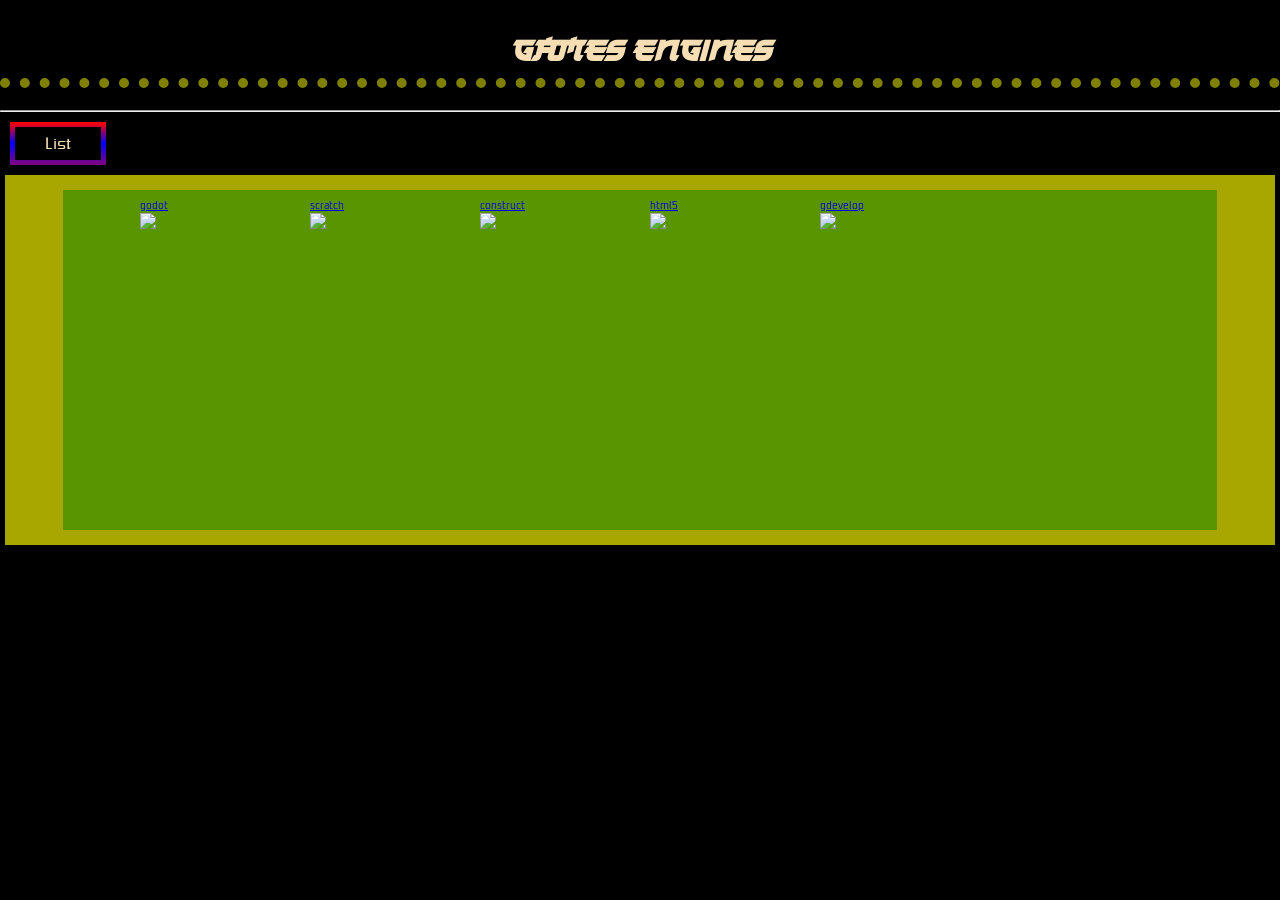
==== pages/Game Engine.html @ df312651 "Add files via upload" ====
<!DOCTYPE html>
<html  translate="no" lang="en">
<head>
   <link rel="stylesheet" href="../styles/defult.css">
    <meta charset="UTF-8">
    <meta name="viewport" content="width=device-width, initial-scale=1.0">
    <title>My favourite itch.io tags Games</title>
</head>
<body>
    <!-- <div class="tab-fath" id="tabFather">
    </div> -->
    <div class="pause-container pause-active" id="PauseMenu"></div>
    <h1 class="tag-caption" style="text-align:center;">Games Engines</h1>
    <hr>
    <div class="button-grid-list" id="button_gridList">
        <button type="button" id="gridList">
            
        </button>
    </div>
    <div class="list-grid-gallery">
    <div class="grid-gallery" id="gridGallery">
    </div>
    <div class="list-gallery" id="listGallery">
        <div class="col-list" id="colList">
            <ol id="orderingPos">
                
            </ol>
        </div>
    </div>
</div>
</body>
<script src="../scripts/defa.js"></script>
<script src="../scripts/gridList.js"></script>
<script src="../scripts/create_grid.js"></script>
<script>
    var Games_Engines = [
                        ['godot','tag-godot'],
                        ['scratch','tag-scratch'],
                        ['construct','made-with-construct'],
                        ['html5','html5'],
                        ['gdevelop','made-with-gdevelop'],
                    ];
    gridMaker(Games_Engines,"https://itch.io/games/free/platform-window/",'Game Engine',namba++);                                   
</script>
</html>
---- styles/defult.css ----
@font-face {
    font-family: OxaniumRe;
    src: url("Fonts/Oxanium-Regular.ttf");
}
@font-face {
    font-family: JP2020;
    src: url("Fonts/JAPANESE_2020\ ITALIC.ttf");
}
@font-face {
    font-family: main-titi;
    src: url("Fonts/Critical-Mass-LDR_0.ttf");
}
@font-face {
    font-family: em-titi;
    src: url("Fonts/emad-jannat-regular_0.ttf");
}
:root{
    --neon-conic:conic-gradient(red,magenta,purple,blue);
}
body
{
    background: #000;
    margin: 0;
    padding: 0;
    box-sizing: border-box;
    /* animation: showMeMyPage 250ms linear; */
}
/* @keyframes showMeMyPage {
    from{
        transform: scale(0);
        
    }
    to{
        transform: scale(1);
    }
} */
.tag-gallery{
    display: grid;
    grid-template-columns: repeat(auto-fill,150px);
    grid-auto-rows: calc(100px + 50px);
    grid-gap: 20px;
    justify-content: center;
    padding: 10px;
    background-color:rgba(0, 128, 0, 0.472);
    width: 90%;
    margin: 10px auto;   
    height: 320px;
    overflow-y: scroll;         
}
.tag-grid img{
    width: 100%;
    height: auto;
    display: block;
    /* margin: 0 10px; */
    overflow: hidden;
}
.tag-grid{
    position: relative;
    overflow: hidden;
}
.tag-grid span{
    position: absolute;
    top: 0;
    background-color: rgba(0, 0, 0, 0.924);
    padding: 10px;
    display: block;
    opacity: 0;
    transition: 250sm linear;
    text-align: center;
    line-height: 100%;
    text-shadow: 0 0 10px white,0 0 20px white,0 0 30px white;
    font-family: OxaniumRe;
    color: white;
    animation: textGlowing 1000ms linear infinite;
}
.tag-grid span::before{
    content: '';
    position:absolute;
    border-color: black;
    top: 0;
    left: 50%;
    transform: translateX(-50%);
    rotate: 40deg;
    border-width: 10px;
    border-top-color: transparent;
}
.tag-gallery .tag-grid:hover a span{
    opacity: 1;
    left:0;
}
.tag-caption{
    /* margin: 40px 0 0 0; */
    border-bottom: 10px olive dotted;
    color: wheat;
    padding: 10px;
    font-family: JP2020;
}
.grid-gallery{
    background: rgba(100%, 100%, 0%, 0.65524);
    position: relative;
    padding: 5px;
    margin: 5px;
}
.list-grid-gallery{
    max-height: 370px;
}
.main-tag{
    background: rgba(100%, 0%, 0%, 0.65524);
    /* position: absolute; */
    width: 97%;
    margin: 2px auto;
    padding: 5px;
}
div.tag-grid a img:hover{
    transform: scale(2);
    transition: 100ms all linear;
}
div.tab-fath{
    /* position: absolute; */
    text-align: center;
    /* background-color: black; */
    /* position: sticky;
    top: 0;
    z-index: 1111111; */
}
.div-tit{
    width: 100%;
    height: 100%;
}
.active-tab{
    background-color: red !important;
    box-shadow: 0 0 10px 1px rgb(100%, 0%, 0%),
                0 0 15px 1px rgb(100%, 0%, 0%),
                0 0 20px 1px rgb(100%, 0%, 0%),
                0 0 25px 1px rgb(100%, 0%, 0%),
                0 0 30px 1px rgb(100%, 0%, 0%);
    text-shadow: 0 0 10px #ff0,0 0 15px #ff0, 0 0 20px #ff0;
    animation: routing 4000ms linear infinite;
}
#gridList{
    outline: none;
    background: transparent;
    border: 5px groove red;
    border-image-source: linear-gradient(red,blue,purple);
    /* border-image-width: 100%; */
    border-image-slice:4;
    border-image-repeat: stretch;
    /* border-image-outset: 100%; */
    font-family: em-titi;    
    font-size: 16px;
    cursor: pointer;
    font-family: em-titi;
    position: relative;
    /* background-color: black; */
    display: block;
    padding: 5px 30px;
    margin: 10px;
    color: wheat;
    text-align: center;
}
#gridList:before{
    position: absolute;
    content: '';
    width: calc(100% + 10%);
    height: calc(100% + 10%);
    inset: 50%;
    transform: translate(-50%,-50%);
    z-index: -111111;
    animation: routing 1000ms linear infinite;
    filter: blur(7px);
}
#gridList:hover{
    color:black;
    text-shadow: 0 0 10px rgb(100%, 0%, 0%),
                 0 0 20px rgb(100%, 0%, 0%),
                 0 0 30px rgb(100%, 0%, 0%),
                 0 0 40px rgb(100%, 0%, 0%),
                 0 0 50px rgb(100%, 0%, 0%);
}
#gridList:hover::before{
    background: linear-gradient(red,yellow,green,magenta,blue,cyan);
}
@keyframes routing {
    0%,100%{
        filter: hue-rotate(0deg);
    }
    50%{
        filter: hue-rotate(360deg);
    }

}
@keyframes textGlowing {
    0%{
        text-shadow: 
                    0 0 10px rgb(100%, 0%, 0%),
                    0 0 20px rgb(100%, 0%, 0%),
                    0 0 30px rgb(100%, 0%, 0%),
                    0 0 40px rgb(100%, 0%, 0%),
                    0 0 50px rgb(100%, 0%, 0%);
    }
    20%{
        text-shadow: 
                    0 0 10px rgb(100%, 100%, 0%),
                    0 0 20px rgb(100%, 100%, 0%),
                    0 0 30px rgb(100%, 100%, 0%),
                    0 0 40px rgb(100%, 100%, 0%),
                    0 0 50px rgb(100%, 100%, 0%);
    }
    40%{
        text-shadow: 
                    0 0 10px rgb(0%, 100%, 0%),
                    0 0 20px rgb(0%, 100%, 0%),
                    0 0 30px rgb(0%, 100%, 0%),
                    0 0 40px rgb(0%, 100%, 0%),
                    0 0 50px rgb(0%, 100%, 0%);
    }
    60%{
        text-shadow: 
                    0 0 10px rgb(0%, 100%, 100%),
                    0 0 20px rgb(0%, 100%, 100%),
                    0 0 30px rgb(0%, 100%, 100%),
                    0 0 40px rgb(0%, 100%, 100%),
                    0 0 50px rgb(0%, 100%, 100%);
    }
    80%{
        text-shadow: 
                    0 0 10px rgb(0%, 0%, 100%),
                    0 0 20px rgb(0%, 0%, 100%),
                    0 0 30px rgb(0%, 0%, 100%),
                    0 0 40px rgb(0%, 0%, 100%),
                    0 0 50px rgb(0%, 0%, 100%);
    }
    100%{
        text-shadow: 
                    0 0 10px rgb(100%, 0%, 100%),
                    0 0 20px rgb(100%, 0%, 100%),
                    0 0 30px rgb(100%, 0%, 100%),
                    0 0 40px rgb(100%, 0%, 100%),
                    0 0 50px rgb(100%, 0%, 100%);
    }
}
/* @keyframes imgGlowing {
    0%{
        box-shadow:0 0 100px rgb(100%, 0%, 0%);
    }
    20%{
        box-shadow:0 0 100px rgb(100%, 100%, 0%);
    }
    40%{
        box-shadow:0 0 100px rgb(0%, 100%, 0%);
    }
    60%{
       filter:drop-shadow(0 0 100px rgb(0%, 100%, 100%));
    }
    80%{
        filter:drop-shadow(0 0 100px rgb(0%, 0%, 100%));
    }
    100%{
        filter:drop-shadow(0 0 100px rgb(100%, 0%, 100%));
    }
} */
.grid-list-togg,.pause-active{
    display: none;
}
.list-gallery{
    background-color: red;
}
.col-list{
    background-color: aquamarine;
    padding: 1px;
    height: 370px;
    overflow-y: scroll;
}.col-list ol{
    list-style-position: inside;
}
.col-list li a{
font-family: em-titi;
        /* font-size: 12px; */
        line-height: 1.5;        
        /* margin: 5px 0; */
}
.pause-container {
    position: fixed;
    z-index: 100000;
    background-color: rgba(0,0,0,0.7567346);
    height: 100%;
    width: 100%;
    top: 0;
}
.pause-container .pause-menu {
    position: absolute;
    top: 50%;
    left: 50%;
    transform: translate(-50%,-50%);
    inset: 50%;
    width: 100%;
    text-align: center;
}
.pause-container .pause-menu a.button {
    display: block;
    padding: 10px;
    background: red;
    color: black;
    text-decoration: none;
    margin: 10px auto;
    max-width: 80%;
    text-align: center;
    transition: 250ms linear;
    font-family: main-titi;
    font-size: .678em;
}
.pause-container .pause-menu a.button:hover{
    background-color: blueviolet;
}
.pause-button{
    max-width: 100%;
    padding: 5px;
    background: red;
    outline: none;
    border-radius: 10px;
    width: 100%;
    display: none;
}
.back{
    display: none;
}
@media screen and (max-width:999px) {
    .pause-button,.back{
        display: block;
    }

}
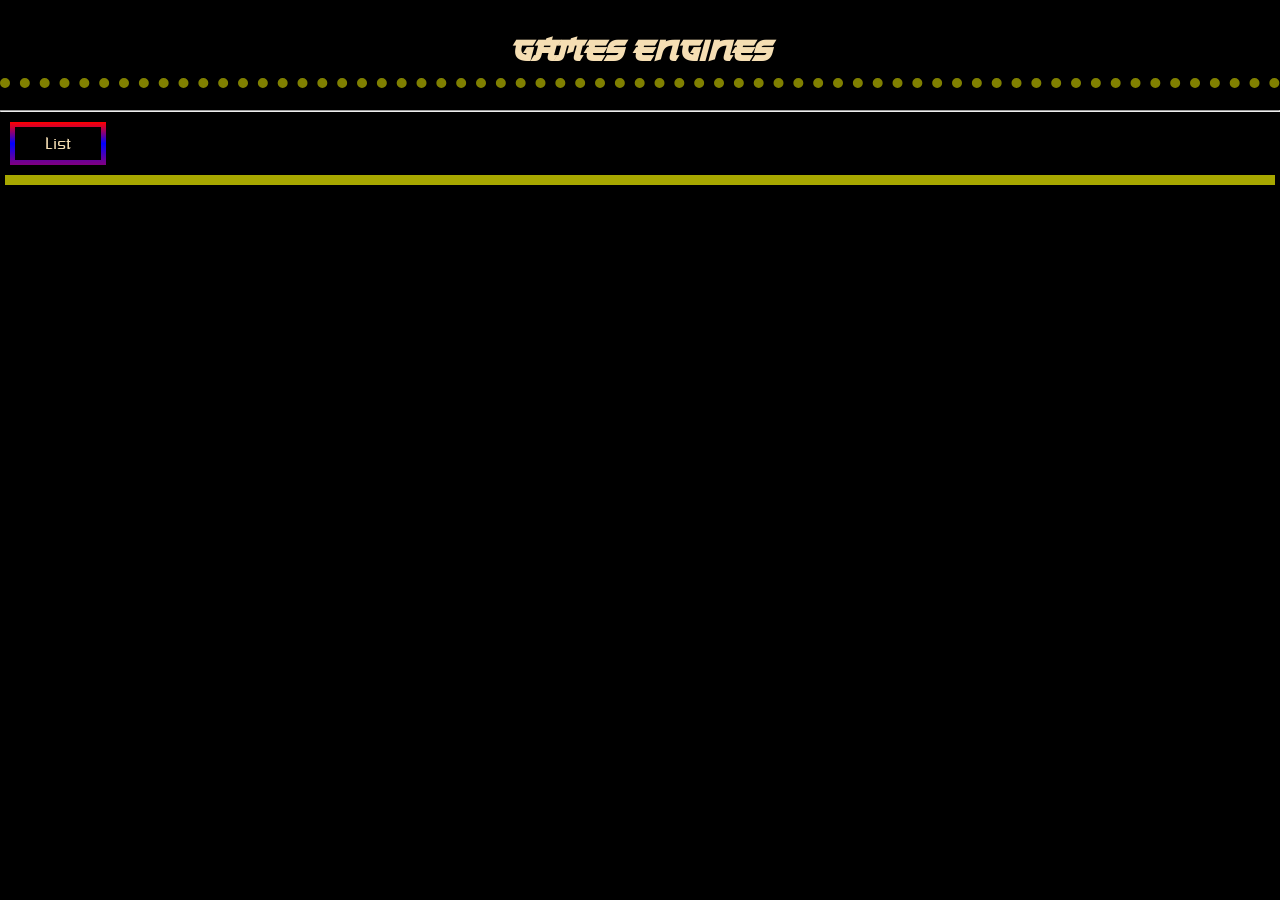
==== commit 186b64f5: "Update Game Engine.html" ====
--- a/pages/Game Engine.html
+++ b/pages/Game Engine.html
@@ -33,13 +33,13 @@
 <script src="../scripts/gridList.js"></script>
 <script src="../scripts/create_grid.js"></script>
 <script>
-    var Games_Engines = [
-                        ['godot','tag-godot'],
-                        ['scratch','tag-scratch'],
-                        ['construct','made-with-construct'],
-                        ['html5','html5'],
-                        ['gdevelop','made-with-gdevelop'],
+var Games_Engines = [
+                        ['godot','tag-godot','https://img.favpng.com/18/18/0/godot-game-engine-github-free-and-open-source-software-video-game-png-favpng-sMXtfX9BW3pLeM1RTfJiGpbYX.jpg'],
+                        ['scratch','tag-scratch','https://toppng.com/uploads/preview/scratch-logo-11563186227c9n0a7wrnl.png'],
+                        ['construct','made-with-construct','https://images.seeklogo.com/logo-png/40/1/construct-logo-png_seeklogo-404475.png'],
+                        ['html5','html5','https://pngdownload.io/wp-content/uploads/2023/12/HTML5-Logo-PNG-Symbol-for-Web-Development-Transparent-jpg-1463x1536.webp'],
+                        ['gdevelop','made-with-gdevelop','https://forum.gdevelop.io/uploads/default/original/3X/a/2/a2076b1de1aaf683bb6304c7a3d479d6aaa4423c.png']
                     ];
     gridMaker(Games_Engines,"https://itch.io/games/free/platform-window/",'Game Engine',namba++);                                   
 </script>
-</html>+</html>
